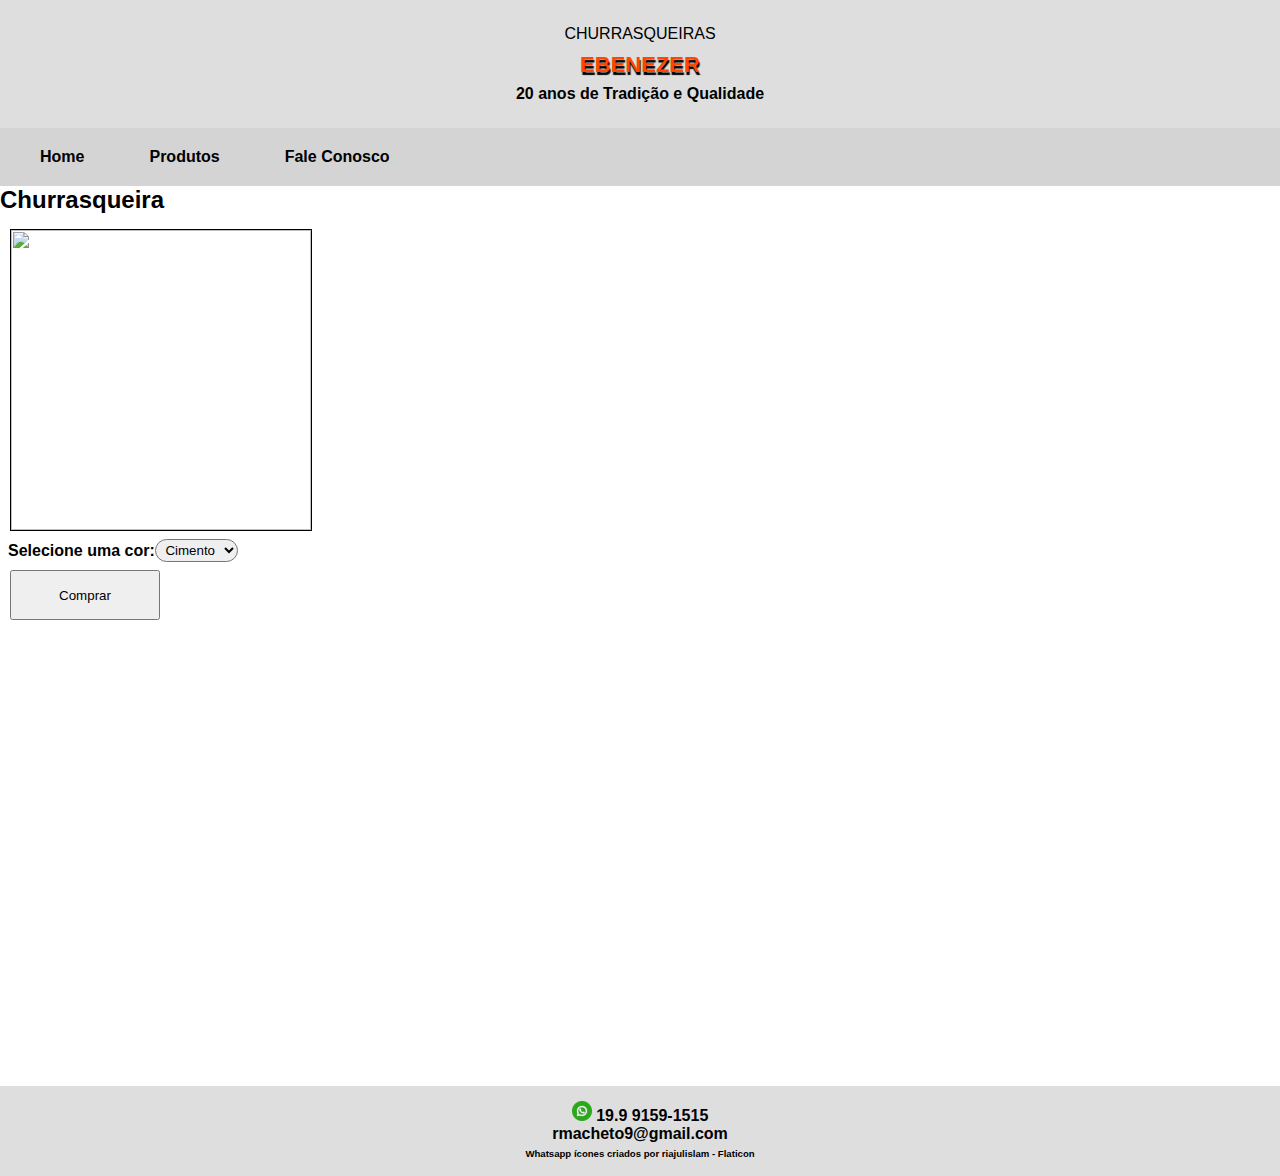
==== produto_1.html @ 5cf57d25 "adicionei alguns estilos a página" ====
<!DOCTYPE html>
<html lang="pt-br">
<head>
    <meta charset="UTF-8">
    <meta http-equiv="X-UA-Compatible" content="IE=edge">
    <meta name="viewport" content="width=device-width, initial-scale=1.0">
    <title>Produto_1</title>
    <link rel="stylesheet" href="styles/produto.css">
    <script src="produtos.js"></script>
</head>
<body>
    <header>
        <p>Churrasqueiras</p>
        <h1>ebenezer</h1>
        <p id="negrito">20 anos de Tradição e Qualidade</p>
    </header>
    <nav>
        <a href="index.html">Home</a>
        <a href="./index.html">Produtos</a>
        <a href="#">Fale Conosco</a>
    </nav>
    <main>
        <section class="produto">
            <h2>Churrasqueira</h2>
            <div class="container">
                <img src="" alt="">
                <div id="cores">
                    <label for="cor">Selecione uma cor: </label>
                    <select name="cor" id="cor">
                        <option selected value="cimento" class="color">Cimento</option>
                        <option value="vermelho" class="color">Vermelho</option>
                        <option value="bege" class="color">Bege</option>
                    </select>
                </div>
                <button id="botao">
                    <a href="#">Comprar</a>
                </button>
            </div>
        </section>
    </main>
    <footer>
        <img src="whatsapp-p.png" alt="">
        <p>19.9 9159-1515</p>
        <p id="p">rmacheto9@gmail.com</p>
        <a href="https://www.flaticon.com/br/icones-gratis/whatsapp" title="whatsapp ícones" id="divulgaçao">Whatsapp ícones criados por riajulislam - Flaticon</a>
    </footer>
<script>
    var cor = document.querySelector('#cor')
    var color = document.querySelectorAll('.color')
    var botao = document.querySelector('#botao')
    cor.addEventListener('click', enviar)
    function enviar() {
        switch (cor.value) {
            case 'cimento':
                cor.style.background = 'white'
                color[0].style.background = 'white'
                break;
            case 'vermelho' :
                cor.style.background = 'red'
                color[2].style.background = 'white'
                break
            case 'bege':
                cor.style.background = 'brown'
                color[1].style.background = 'white'
                break
            default:
                break;
        }
    }
</script>
</body>
</html>
---- styles/produto.css ----
@charset "UTF-8";

* {
    margin: 0;
    padding: 0;
}

:root {
    
}


 /* Confugurações do corpo*/
body {
    font: normal normal 1em Arial, Helvetica, sans-serif;
}

main {
    position: relative;
    height: 100vh;
}
 /* Configurações em telas maiores*/
@media (max-width:2500px) {
    /* configuração cabeçalho e navegação*/
    header {
        background-color: #d3d3d3be;
        padding: 25px;
        text-align: center;
    }
    header h1 {
        color: orangered;
        padding-bottom: 5px;
        text-shadow: 1px 3px 1px black;
        font-variant: small-caps;
    }
    header p {
        color: black;
        text-transform: uppercase;
    }
    header p#negrito {
        font-weight: bolder;
        text-transform: none;
    }

    nav {
        display: flex;
        background-color: #c5c5c5be;
        padding: 15px;
        flex-direction: row;
        justify-content: flex-start;
    }
    nav a {
        color: black;
        padding-top: 5px;
        padding-right: 40px;
        padding-left: 25px;
        padding-bottom: 5px;
        font: normal bold 1em Arial, Helvetica, sans-serif;
        text-decoration: none;
    }
    nav a:hover {
        position: relative;
        background-color: #ff4400c7;
        border-radius: 20px;
        top: -5px;
        left: 10px;
    }

    div.container {
        display: flex;
        flex-direction: column;
        align-items: flex-start;
    }

    section.produto img {
        width: 300px;
        height: 300px;
        margin-top: 15px;
        margin-left: 10px;
        border: 1px solid black;
    }
        /* Configuração da seleção de cores*/
        div#cores {
            display: flex;
            padding: 8px;
            align-items: center;
            font: normal bold 1em Arial, Helvetica, sans-serif;
        }
        select#cor {
            padding: 2px 2px;
            border-radius: 20px;
            text-align: center;
        }
        /*Configuração do botão*/
         #botao {
            display: flex;
            width: 150px;
            height: 50px;
            justify-content: center;
            align-items: center;
            margin-left: 10px;
        }
        #botao a {
            color: black;
            padding: 10px;
            text-align: center;
            text-decoration: none;
        }
}

@media (max-width:500px) {
    /* configuração cabeçalho e navegação*/
    header {
        padding: 25px;
        text-align: center;
    }

    nav {
        display: flex;
        padding: 15px;
        flex-direction: column;
        justify-content: flex-start;
    }
    nav a {
        color: black;
        padding-top: 5px;
        padding-left: 10px;
        padding-bottom: 15px;
        width: 60px;
        font: normal bold 1em Arial, Helvetica, sans-serif;
        text-decoration: none;

    }

    nav a:hover {
        position: relative;
        background-color: #ff4400c7;
        border-radius: 20px;
        left: 10px;
        
    }
    nav a:last-child {
        border-radius: 30px;
    }
    /* Configuração do produto*/
    div.container {
        display: flex;
        flex-direction: column;
        align-items: center;
    }

    section.produto img {
        margin-left: 5px;
        width: 260px;
        height: 300px;
        border: 1px solid black;
    }
    /* Configuração da seleção de cores*/
    div#cores {
        padding: 8px;
        font: normal bold 1em Arial, Helvetica, sans-serif;
    }
    select#cor {
        padding: 2px 2px;
        border-radius: 20px;
        text-align: center;
    }
    /*Configuração do botão*/
     #botao {
        display: flex;
        width: 150px;
        height: 50px;
        justify-content: center;
        align-items: center;
        margin: 20px auto 20px auto;
    }
    #botao  a {
        display: inline-block;
        color: black;
        padding: 10px;
        text-align: center;
        text-decoration: none;
    }
}

footer {
    background-color: #d3d3d3be;
    padding: 15px;
    text-align: center;
    font-weight: bolder;
}

footer p {
    display: inline;
}
footer p#p {
    display: block;
}

a#divulgaçao {
    font-size: .6em;
    text-decoration: none;
    color: black;
}
a#divulgaçao:hover {
    text-decoration: underline;
}
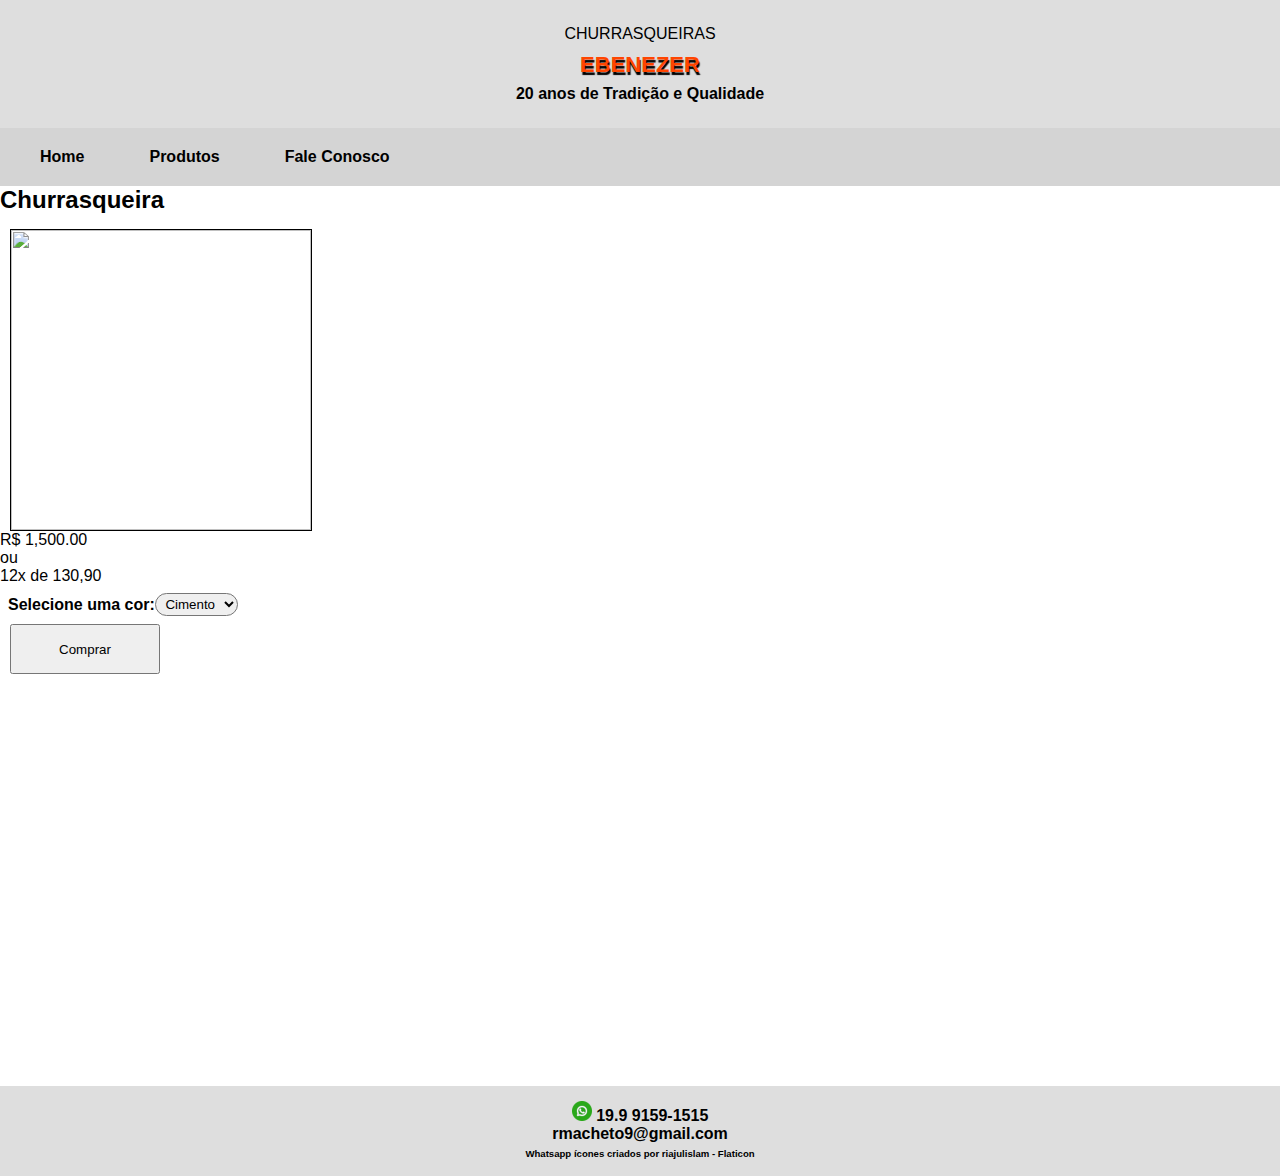
==== commit 00c2dd1c: "Update produto_1.html" ====
--- a/produto_1.html
+++ b/produto_1.html
@@ -24,6 +24,7 @@
             <h2>Churrasqueira</h2>
             <div class="container">
                 <img src="" alt="">
+                <p>R$ 1,500.00 <br> ou <br> 12x de 130,90</p>
                 <div id="cores">
                     <label for="cor">Selecione uma cor: </label>
                     <select name="cor" id="cor">
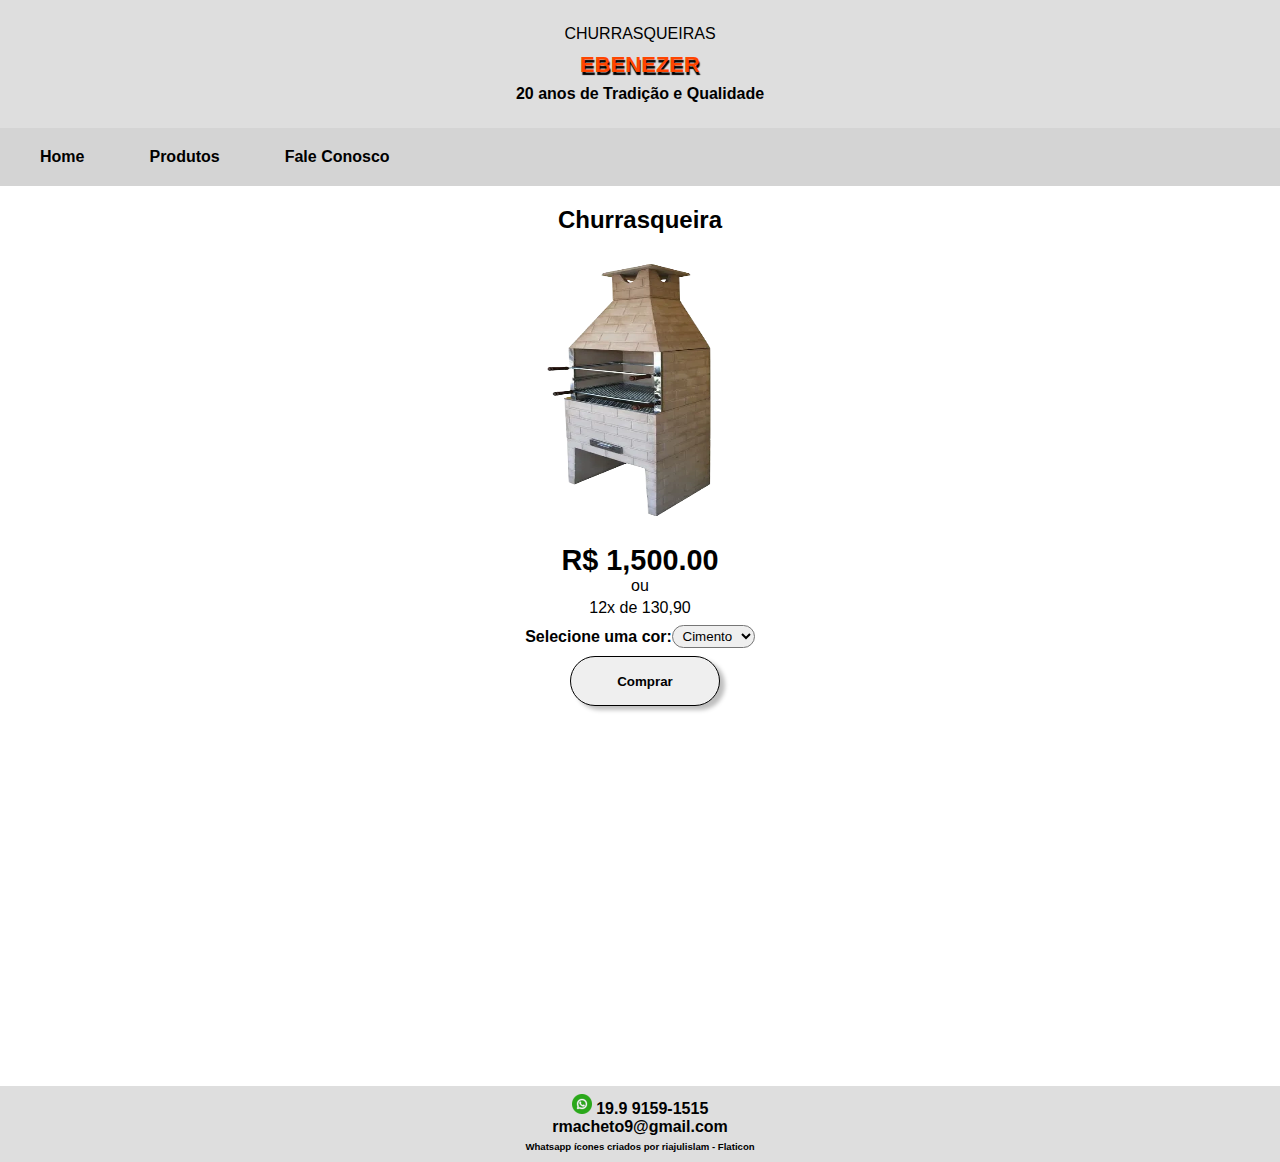
==== commit 0984bf3d: "troquei eventListener" ====
--- a/produto_1.html
+++ b/produto_1.html
@@ -4,7 +4,7 @@
     <meta charset="UTF-8">
     <meta http-equiv="X-UA-Compatible" content="IE=edge">
     <meta name="viewport" content="width=device-width, initial-scale=1.0">
-    <title>Produto_1</title>
+    <title>Churrasqueira</title>
     <link rel="stylesheet" href="styles/produto.css">
     <script src="produtos.js"></script>
 </head>
@@ -23,8 +23,8 @@
         <section class="produto">
             <h2>Churrasqueira</h2>
             <div class="container">
-                <img src="" alt="">
-                <p>R$ 1,500.00 <br> ou <br> 12x de 130,90</p>
+                <img src="churrasqueira/churrasqueira-concreto.png" alt="" id="img">
+                <p><strong id="preço">R$ 1,500.00</strong> <br> ou <br> <sub id="parcela">12x de 130,90</sub></p>
                 <div id="cores">
                     <label for="cor">Selecione uma cor: </label>
                     <select name="cor" id="cor">
@@ -46,21 +46,25 @@
         <a href="https://www.flaticon.com/br/icones-gratis/whatsapp" title="whatsapp ícones" id="divulgaçao">Whatsapp ícones criados por riajulislam - Flaticon</a>
     </footer>
 <script>
+    var img = document.querySelector('#img')
     var cor = document.querySelector('#cor')
     var color = document.querySelectorAll('.color')
     var botao = document.querySelector('#botao')
-    cor.addEventListener('click', enviar)
+    cor.addEventListener('change', enviar)
     function enviar() {
         switch (cor.value) {
             case 'cimento':
+            img.setAttribute('src', 'churrasqueira/churrasqueira-concreto.png')
                 cor.style.background = 'white'
                 color[0].style.background = 'white'
                 break;
             case 'vermelho' :
+                img.setAttribute('src', 'churrasqueira/churrasqueira-verm.png')
                 cor.style.background = 'red'
                 color[2].style.background = 'white'
                 break
             case 'bege':
+                img.setAttribute('src', 'churrasqueira/churrasqueira-bege.png')
                 cor.style.background = 'brown'
                 color[1].style.background = 'white'
                 break
--- a/styles/produto.css
+++ b/styles/produto.css
@@ -65,59 +65,86 @@
         top: -5px;
         left: 10px;
     }
-
+    /* Configuração da compra*/
     div.container {
         display: flex;
         flex-direction: column;
-        align-items: flex-start;
+        align-items: center;
+    }
+
+    section.produto {
+        padding: 20px;
+        text-align: center;
+    }
+    .produto h2 {
+        margin-bottom: 15px;
     }
 
     section.produto img {
         width: 300px;
-        height: 300px;
+        height: 260px;
         margin-top: 15px;
         margin-left: 10px;
+        margin-bottom: 20px;
+        cursor: pointer;
+    }
+
+    #preço  {
+        font-size: 1.8em;
+    }
+    #parcela {
+        font-size: 1em;
+    }
+    /* Configuração da seleção de cores*/
+    div#cores {
+        display: flex;
+        padding: 8px;
+        align-items: center;
+        font: normal bold 1em Arial, Helvetica, sans-serif;
+    }
+    select#cor {
+        padding: 2px 2px;
+        border-radius: 20px;
+        text-align: center;
+    }
+    /*Configuração do botão*/
+        #botao {
+        display: flex;
+        width: 150px;
+        height: 50px;
+        margin-left: 10px;
+        justify-content: center;
+        align-items: center;
+        border-radius: 50px;
         border: 1px solid black;
-    }
-        /* Configuração da seleção de cores*/
-        div#cores {
-            display: flex;
-            padding: 8px;
-            align-items: center;
-            font: normal bold 1em Arial, Helvetica, sans-serif;
-        }
-        select#cor {
-            padding: 2px 2px;
-            border-radius: 20px;
-            text-align: center;
-        }
-        /*Configuração do botão*/
-         #botao {
-            display: flex;
-            width: 150px;
-            height: 50px;
-            justify-content: center;
-            align-items: center;
-            margin-left: 10px;
-        }
-        #botao a {
-            color: black;
-            padding: 10px;
-            text-align: center;
-            text-decoration: none;
-        }
+        box-shadow: 5px 4px 4px 0px #00000041;
+    }
+
+    #botao:hover {
+        position: relative;
+        top: -2px;
+        box-shadow: 5px 2px 2px 2px #00000041;
+    }
+
+    #botao a {
+        color: black;
+        padding: 10px;
+        font-weight: bold;
+        text-align: center;
+        text-decoration: none;
+    }
 }
 
 @media (max-width:500px) {
     /* configuração cabeçalho e navegação*/
     header {
-        padding: 25px;
+        padding: 20px;
         text-align: center;
     }
 
     nav {
         display: flex;
-        padding: 15px;
+        padding: 10px;
         flex-direction: column;
         justify-content: flex-start;
     }
@@ -125,7 +152,7 @@
         color: black;
         padding-top: 5px;
         padding-left: 10px;
-        padding-bottom: 15px;
+        padding-bottom: 10px;
         width: 60px;
         font: normal bold 1em Arial, Helvetica, sans-serif;
         text-decoration: none;
@@ -150,10 +177,18 @@
     }
 
     section.produto img {
+        background-color: transparent;
         margin-left: 5px;
         width: 260px;
-        height: 300px;
-        border: 1px solid black;
+        height: 210px;
+        
+    }
+    /* Configuração preço*/
+    #preço  {
+        font-size: 1.8em;
+    }
+    #parcela {
+        font-size: 1em;
     }
     /* Configuração da seleção de cores*/
     div#cores {
@@ -185,7 +220,7 @@
 
 footer {
     background-color: #d3d3d3be;
-    padding: 15px;
+    padding: 8px;
     text-align: center;
     font-weight: bolder;
 }
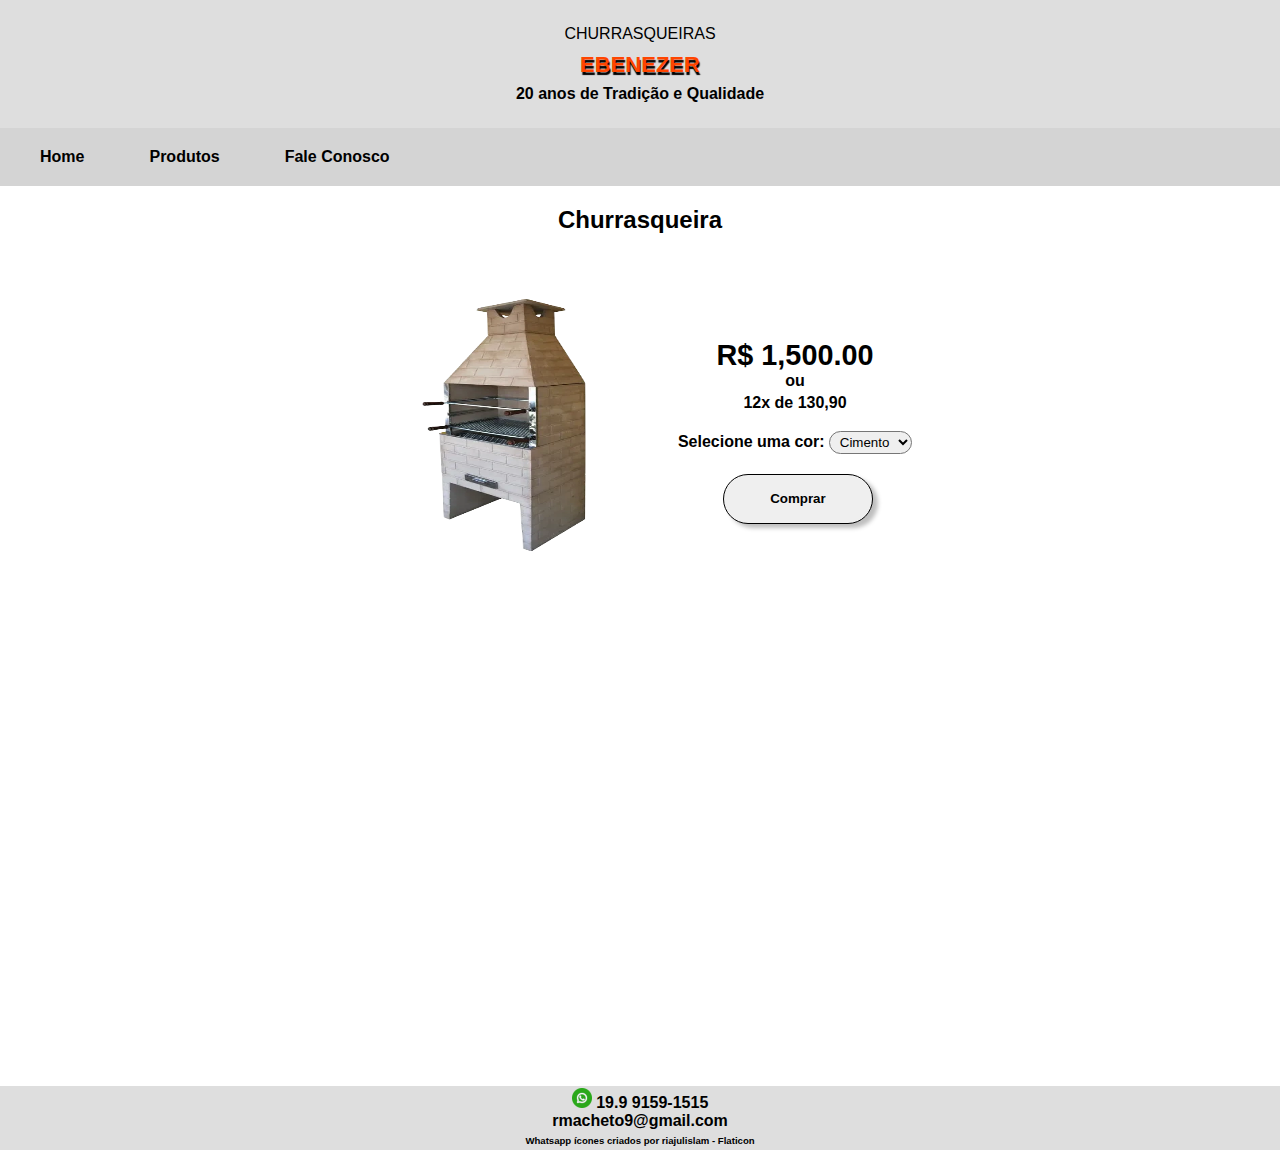
==== commit 5929e999: "mudei posicionamento da caixa de compra" ====
--- a/produto_1.html
+++ b/produto_1.html
@@ -24,18 +24,20 @@
             <h2>Churrasqueira</h2>
             <div class="container">
                 <img src="churrasqueira/churrasqueira-concreto.png" alt="" id="img">
-                <p><strong id="preço">R$ 1,500.00</strong> <br> ou <br> <sub id="parcela">12x de 130,90</sub></p>
                 <div id="cores">
-                    <label for="cor">Selecione uma cor: </label>
-                    <select name="cor" id="cor">
-                        <option selected value="cimento" class="color">Cimento</option>
-                        <option value="vermelho" class="color">Vermelho</option>
-                        <option value="bege" class="color">Bege</option>
-                    </select>
+                    <form>
+                        <p><strong id="preço">R$ 1,500.00</strong> <br> ou <br> <sub id="parcela">12x de 130,90</sub></p> <br>
+                        <label for="cor">Selecione uma cor: </label>
+                        <select name="cor" id="cor">
+                            <option selected value="cimento" class="color">Cimento</option>
+                            <option value="vermelho" class="color">Vermelho</option>
+                            <option value="bege" class="color">Bege</option>
+                        </select>
+                        <button id="botao">
+                            <a href="#">Comprar</a>
+                        </button>
+                    </form>
                 </div>
-                <button id="botao">
-                    <a href="#">Comprar</a>
-                </button>
             </div>
         </section>
     </main>
@@ -48,25 +50,21 @@
 <script>
     var img = document.querySelector('#img')
     var cor = document.querySelector('#cor')
-    var color = document.querySelectorAll('.color')
-    var botao = document.querySelector('#botao')
+    var preço = document.getElementsByTagName('p')[2]
     cor.addEventListener('change', enviar)
     function enviar() {
         switch (cor.value) {
             case 'cimento':
-            img.setAttribute('src', 'churrasqueira/churrasqueira-concreto.png')
-                cor.style.background = 'white'
-                color[0].style.background = 'white'
+            img.setAttribute('src', 'churrasqueira/churrasqueira-concreto.png')  
+            preço.innerHTML = '<p><strong id="preço">R$ 1,500.00</strong> <br> ou <br> <sub id="parcela">12x de 130,90</sub></p>'   
                 break;
             case 'vermelho' :
                 img.setAttribute('src', 'churrasqueira/churrasqueira-verm.png')
-                cor.style.background = 'red'
-                color[2].style.background = 'white'
+                preço.innerHTML = '<p><strong id="preço">R$ 1,200.00</strong> <br> ou <br> <sub id="parcela">12x de 130,90</sub></p>'  
                 break
             case 'bege':
                 img.setAttribute('src', 'churrasqueira/churrasqueira-bege.png')
-                cor.style.background = 'brown'
-                color[1].style.background = 'white'
+                preço.innerHTML = '<p><strong id="preço">R$ 1,000.00</strong> <br> ou <br> <sub id="parcela">12x de 130,90</sub></p>'  
                 break
             default:
                 break;
--- a/styles/produto.css
+++ b/styles/produto.css
@@ -68,8 +68,11 @@
     /* Configuração da compra*/
     div.container {
         display: flex;
-        flex-direction: column;
-        align-items: center;
+        flex-direction: row;
+        align-items: stretch;
+        flex-wrap: wrap;
+        justify-content: center;
+        margin-top: 50px;
     }
 
     section.produto {
@@ -112,7 +115,8 @@
         display: flex;
         width: 150px;
         height: 50px;
-        margin-left: 10px;
+        margin-top: 20px;
+        margin-left: 45px;
         justify-content: center;
         align-items: center;
         border-radius: 50px;
@@ -174,6 +178,7 @@
         display: flex;
         flex-direction: column;
         align-items: center;
+        margin-top: 10px;
     }
 
     section.produto img {
@@ -220,7 +225,7 @@
 
 footer {
     background-color: #d3d3d3be;
-    padding: 8px;
+    padding: 2px;
     text-align: center;
     font-weight: bolder;
 }
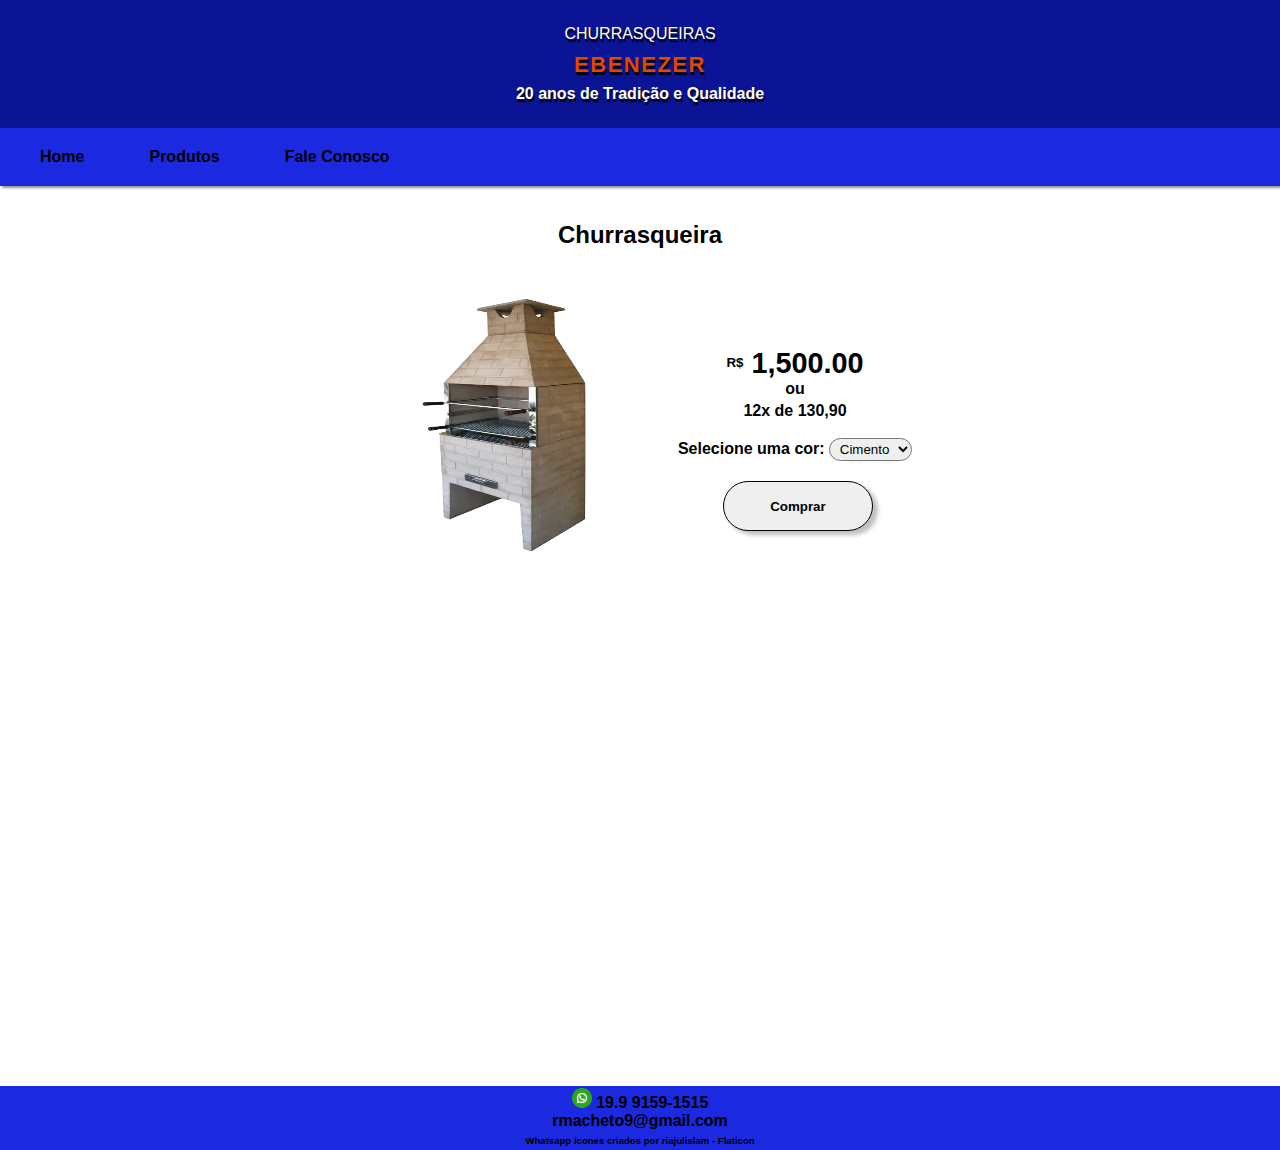
==== commit 28192321: "adicionei algumas cores para o site" ====
--- a/produto_1.html
+++ b/produto_1.html
@@ -26,7 +26,7 @@
                 <img src="churrasqueira/churrasqueira-concreto.png" alt="" id="img">
                 <div id="cores">
                     <form>
-                        <p><strong id="preço">R$ 1,500.00</strong> <br> ou <br> <sub id="parcela">12x de 130,90</sub></p> <br>
+                        <p><sup>R$</sup><strong id="preço"> 1,500.00</strong> <br> ou <br> <sub id="parcela">12x de 130,90</sub></p> <br>
                         <label for="cor">Selecione uma cor: </label>
                         <select name="cor" id="cor">
                             <option selected value="cimento" class="color">Cimento</option>
--- a/styles/produto.css
+++ b/styles/produto.css
@@ -5,7 +5,13 @@
     padding: 0;
 }
 
+@import url('https://fonts.googleapis.com/css2?family=Aboreto&display=swap');
+
+@import url('https://fonts.googleapis.com/css2?family=Oswald:wght@300;400;500&display=swap');
+
 :root {
+    --font_titulo1: 'Aboreto', cursive;
+    --font_titulo2: 'Oswald', sans-serif; 
     
 }
 
@@ -23,19 +29,23 @@
 @media (max-width:2500px) {
     /* configuração cabeçalho e navegação*/
     header {
-        background-color: #d3d3d3be;
+        background-color: #0A1494;
         padding: 25px;
         text-align: center;
+        font-family: var(--font_titulo2);
     }
     header h1 {
-        color: orangered;
+        color: #E04704;
         padding-bottom: 5px;
         text-shadow: 1px 3px 1px black;
         font-variant: small-caps;
+        letter-spacing: 1.5px;
     }
     header p {
-        color: black;
+        color: white;
         text-transform: uppercase;
+        text-shadow: 1px 3px 1px black;
+        font-family: var(--font_titulo2);
     }
     header p#negrito {
         font-weight: bolder;
@@ -44,10 +54,11 @@
 
     nav {
         display: flex;
-        background-color: #c5c5c5be;
+        background-color: #1B29E0;
         padding: 15px;
         flex-direction: row;
         justify-content: flex-start;
+        box-shadow: 2px 2px 2px #00000069;
     }
     nav a {
         color: black;
@@ -80,13 +91,13 @@
         text-align: center;
     }
     .produto h2 {
-        margin-bottom: 15px;
+        margin-top: 15px;
+        font-family: var(--font_titulo2);
     }
 
     section.produto img {
         width: 300px;
         height: 260px;
-        margin-top: 15px;
         margin-left: 10px;
         margin-bottom: 20px;
         cursor: pointer;
@@ -148,7 +159,7 @@
 
     nav {
         display: flex;
-        padding: 10px;
+        padding: 8px;
         flex-direction: column;
         justify-content: flex-start;
     }
@@ -224,7 +235,7 @@
 }
 
 footer {
-    background-color: #d3d3d3be;
+    background-color: #1B29E0;
     padding: 2px;
     text-align: center;
     font-weight: bolder;
